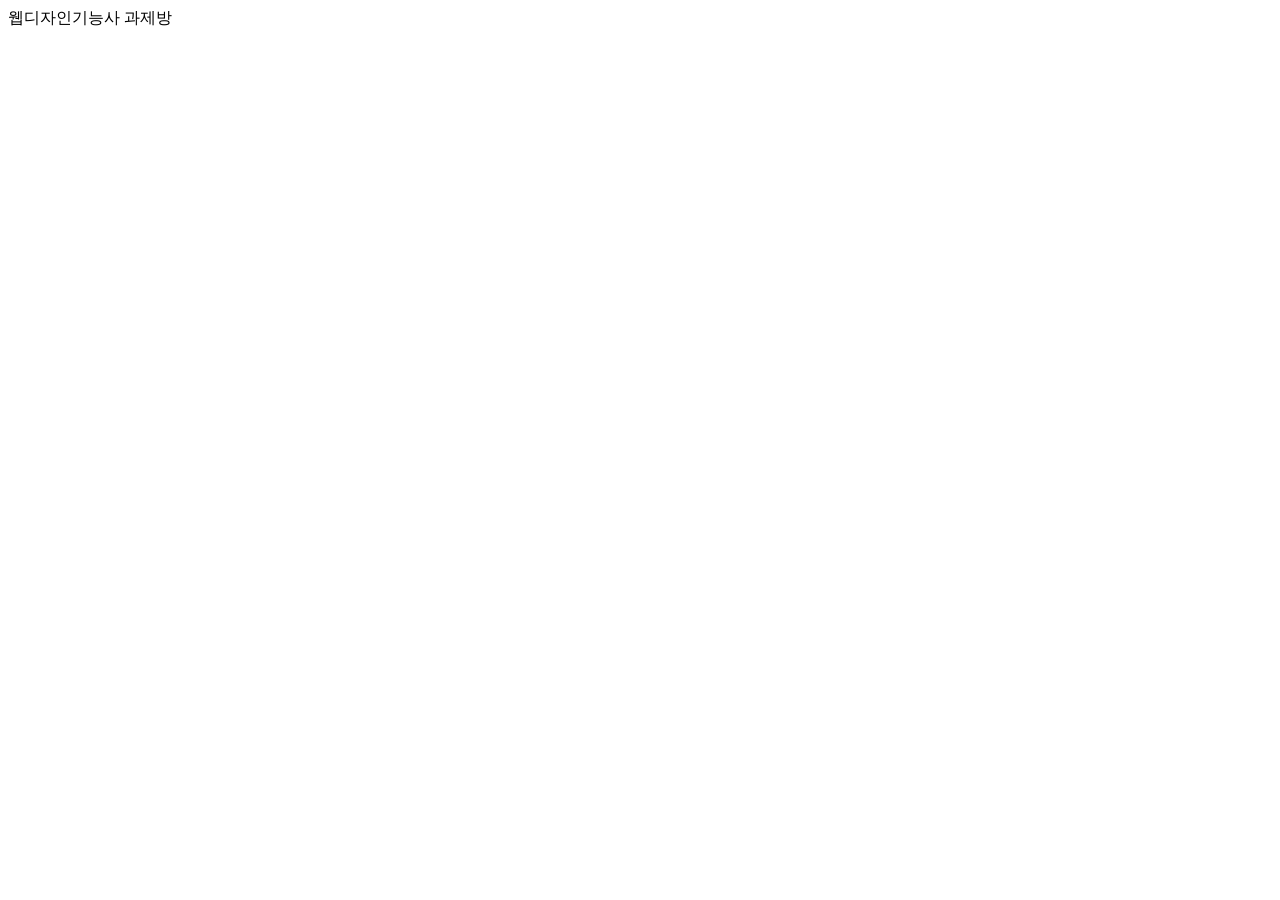
==== index.html @ ee3a00fd "submit" ====
<!DOCTYPE html>
<html lang="ko">
<head>
    <meta charset="UTF-8">
    <meta name="viewport" content="width=device-width, initial-scale=1.0">
    <title>Document</title>
</head>
<body>
    웹디자인기능사 과제방
</body>
</html>
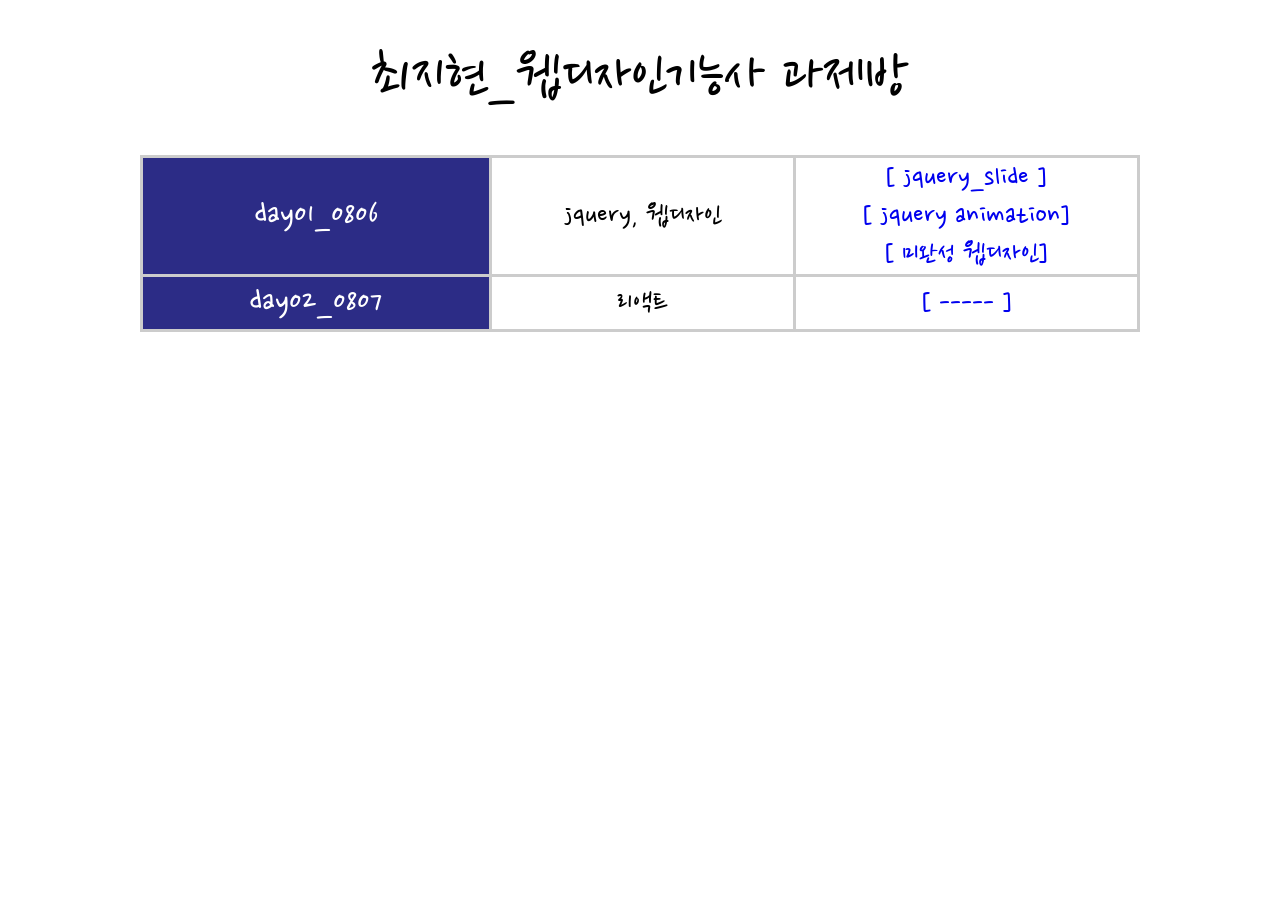
==== commit 0e740517: "go" ====
--- a/index.html
+++ b/index.html
@@ -1,11 +1,69 @@
 <!DOCTYPE html>
 <html lang="ko">
+
 <head>
     <meta charset="UTF-8">
     <meta name="viewport" content="width=device-width, initial-scale=1.0">
-    <title>Document</title>
+    <title>최지현 웹디자인/리액트 과제방</title>
+    <link rel="preconnect" href="https://fonts.googleapis.com">
+    <link rel="preconnect" href="https://fonts.gstatic.com" crossorigin>
+    <link href="https://fonts.googleapis.com/css2?family=Nanum+Pen+Script&display=swap" rel="stylesheet">
+    <style>
+        body {
+            font-family: "Nanum Pen Script", cursive;
+            font-weight: 500;
+            font-style: normal;
+            font-size: 30px;
+        }
+
+        h1 {
+            text-align: center;
+            font-weight: 500;
+        }
+
+        table,
+        tr,
+        th,
+        td {
+            width: 1000px;
+            height: 50px;
+            margin: 0 auto;
+            border: 3px solid #ccc;
+            border-collapse: collapse;
+            text-align: center;
+        }
+
+        th {
+            background-color: rgb(44, 44, 134);
+            color: white;
+            font-size: 35px;
+            font-weight: 400;
+        }
+
+        a {
+            text-decoration: none;
+        }
+    </style>
 </head>
+
 <body>
-    웹디자인기능사 과제방
+    <h1>최지현_웹디자인기능사 과제방</h1>
+    <table>
+        <tr>
+            <th>day01_0806</th>
+            <td>jquery, 웹디자인</td>
+            <td><a href="./work/index0806/jquery_slide.html">[ jquery_slide ] <br>
+                    <a href="./work/index0806/index_ani.html">[ jquery animation] <br>
+                        <a href="./work/index0806/index_a1.html">[ 미완성 웹디자인]
+            </td>
+        </tr>
+        <tr>
+            <th>day02_0807</th>
+            <td>리액트</td>
+            <td><a href="#">[ ----- ]
+            </td>
+        </tr>
+    </table>
 </body>
+
 </html>
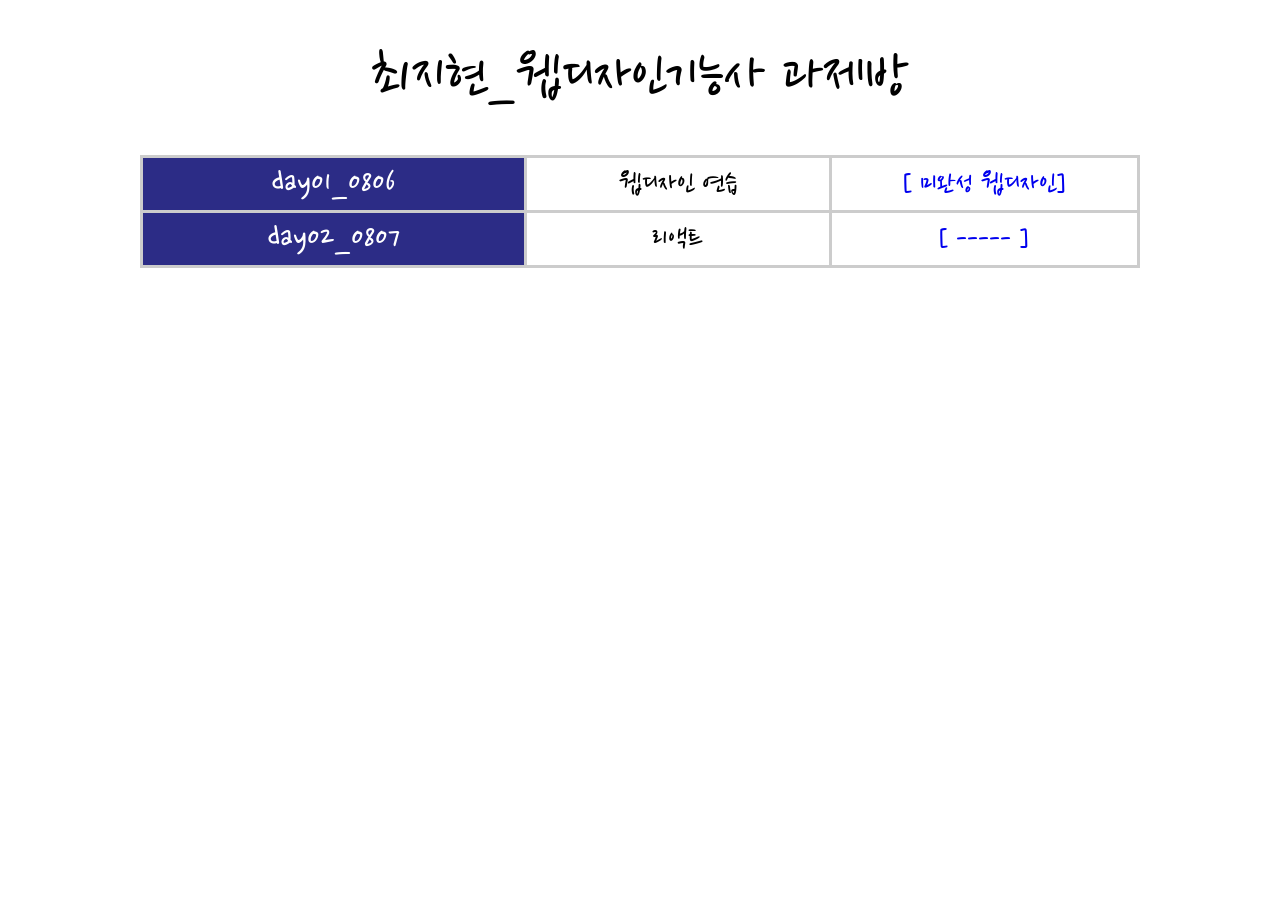
==== commit 58366476: "go" ====
--- a/index.html
+++ b/index.html
@@ -4,7 +4,7 @@
 <head>
     <meta charset="UTF-8">
     <meta name="viewport" content="width=device-width, initial-scale=1.0">
-    <title>최지현 웹디자인/리액트 과제방</title>
+    <title>최지현 웹디자인 과제방</title>
     <link rel="preconnect" href="https://fonts.googleapis.com">
     <link rel="preconnect" href="https://fonts.gstatic.com" crossorigin>
     <link href="https://fonts.googleapis.com/css2?family=Nanum+Pen+Script&display=swap" rel="stylesheet">
@@ -51,10 +51,9 @@
     <table>
         <tr>
             <th>day01_0806</th>
-            <td>jquery, 웹디자인</td>
-            <td><a href="./work/index0806/jquery_slide.html">[ jquery_slide ] <br>
-                    <a href="./work/index0806/index_ani.html">[ jquery animation] <br>
-                        <a href="./work/index0806/index_a1.html">[ 미완성 웹디자인]
+            <td>웹디자인 연습</td>
+            <td>
+                <a href="./work/index0806/index_a1.html">[ 미완성 웹디자인]
             </td>
         </tr>
         <tr>
